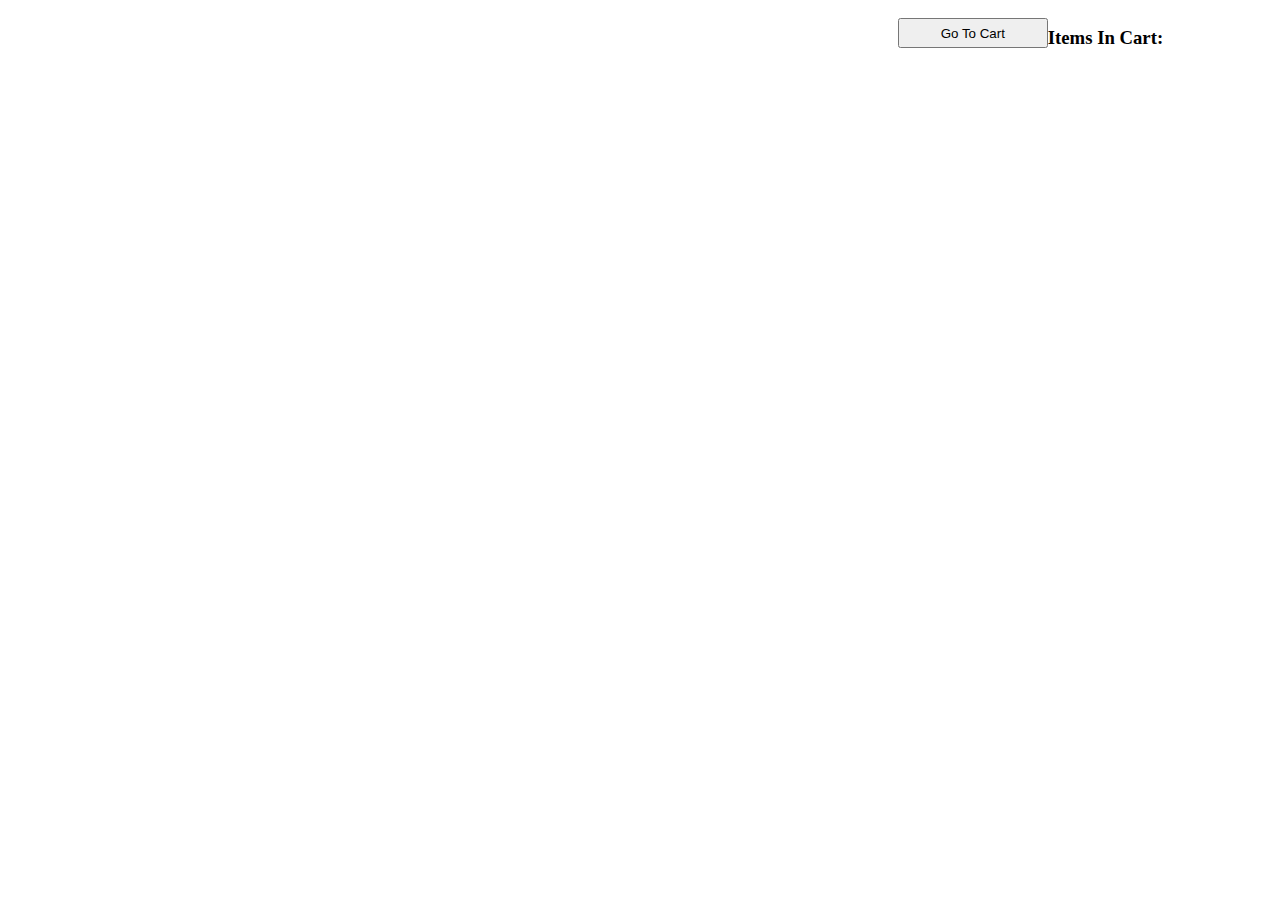
==== menu.html @ 2ad87bb6 "firstcommit" ====
<!DOCTYPE html>
<html lang="en">
<head>
    <meta charset="UTF-8">
    <meta http-equiv="X-UA-Compatible" content="IE=edge">
    <meta name="viewport" content="width=device-width, initial-scale=1.0">
    <title>Menu</title>
    <link rel="stylesheet" href="menu.css">
   
</head>
<body>
    <div id="cartcount"><button id="gotocart" onclick="gotocart()">Go To Cart</button><h3>Items In Cart:</h3><h3 id="count"></h3></div>
    <div id="items"></div>
</body>
</html>
<script src="menu.js">

</script>
---- menu.css ----
#items{
    display: flex;
    flex-wrap: wrap;
    margin-left: 30px;
}
img{
    width: 250px;
    height: 260px;
}
#items>div{
    margin: 10px;
    width: 250px;
}
button{
    width: 250px;
    text-align: center;
    
}
#cartcount{
    display: flex;
    margin-left: 70%;
}
#gotocart{
    width: 150px;
    height: 30px;
    margin-top: 10px;
    margin-left: 5px;
}
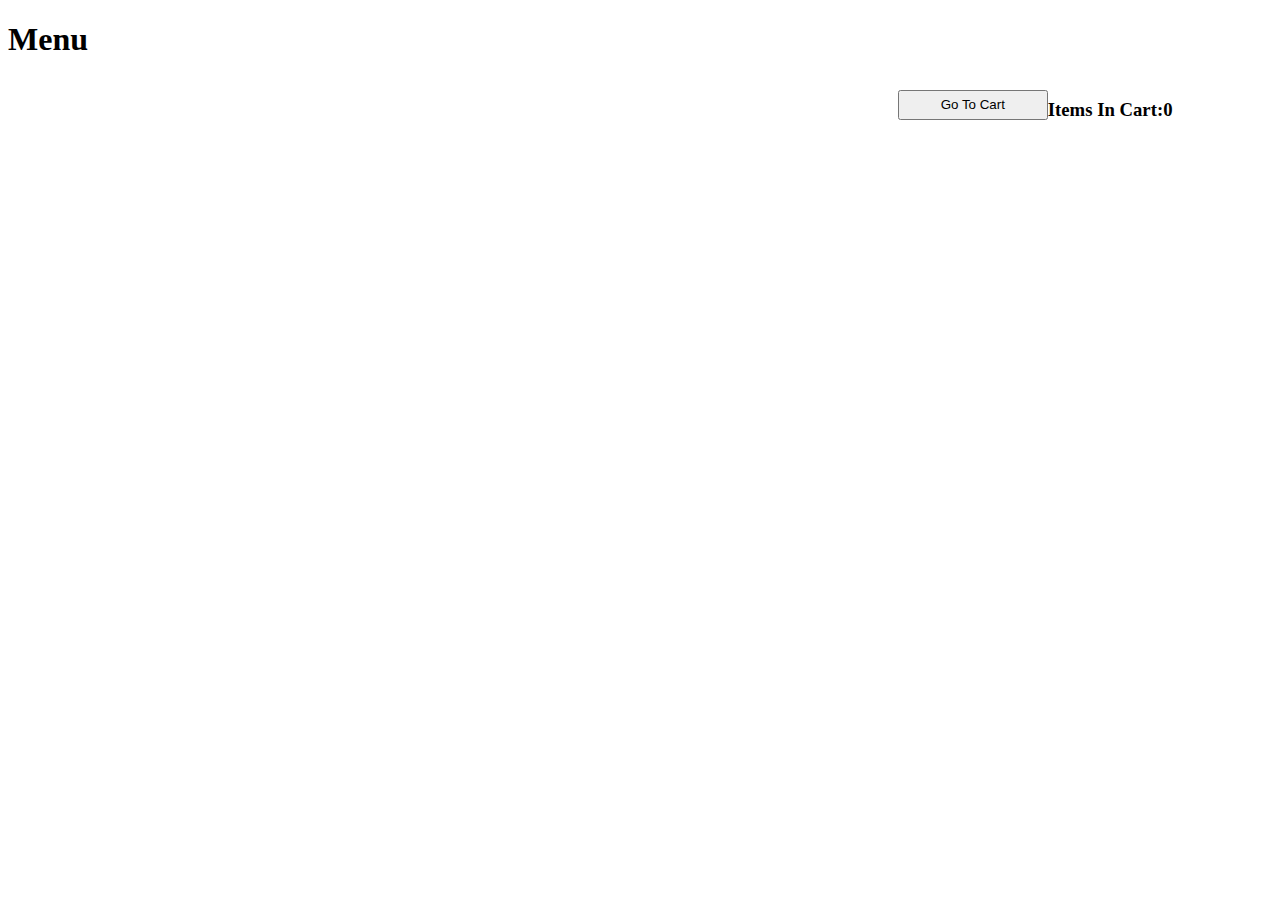
==== commit d59f9172: "firstcommit" ====
--- a/menu.html
+++ b/menu.html
@@ -9,6 +9,7 @@
    
 </head>
 <body>
+    <h1>Menu</h1>
     <div id="cartcount"><button id="gotocart" onclick="gotocart()">Go To Cart</button><h3>Items In Cart:</h3><h3 id="count"></h3></div>
     <div id="items"></div>
 </body>
